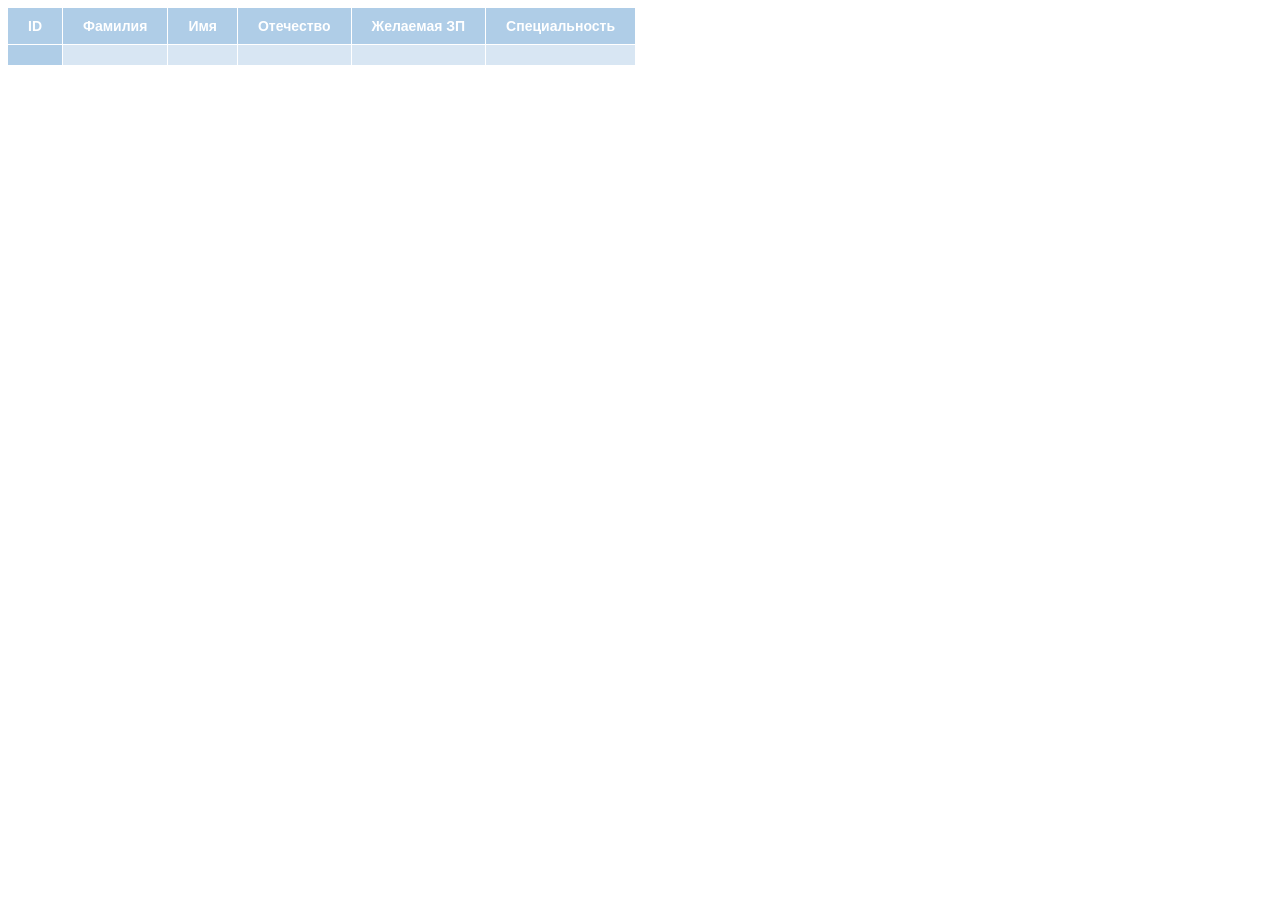
==== src/main/resources/templates/users.html @ e04b0c08 "Initial commit" ====
<!DOCTYPE HTML>
<html xmlns:th="http://www.thymeleaf.org">
<script src="https://www.kryogenix.org/code/browser/sorttable/sorttable.js"></script>
<style>
    table {
        font-family: "Lucida Sans Unicode", "Lucida Grande", Sans-Serif;
        font-size: 14px;
        border-collapse: collapse;
        text-align: center;
    }
    th, td:first-child {
        background: #AFCDE7;
        color: white;
        padding: 10px 20px;
    }
    th, td {
        border-style: solid;
        border-width: 0 1px 1px 0;
        border-color: white;
    }
    td {
        background: #D8E6F3;
    }
    th:first-child, td:first-child {
        text-align: left;
    }
</style>
<head>
    <title>User Table</title>
    <meta http-equiv="Content-Type" content="text/html; charset=UTF-8" />
</head>
<body>
<table class="sortable">
    <tr>
        <th>ID</th>
        <th>Фамилия</th>
        <th>Имя</th>
        <th>Отечество</th>
        <th>Желаемая ЗП</th>
        <th>Специальность</th>
    </tr>
    <tr th:each="user:${users}">
        <td th:text="${user.id}"></td>
        <td th:text="${user.name}"> </td>
        <td th:text="${user.surname}"></td>
        <td th:text="${user.lastame}"></td>
        <td th:text="${user.money}"></td>
        <td th:text="${user.spec}"></td>
    </tr>
</table>
</body>
</html>
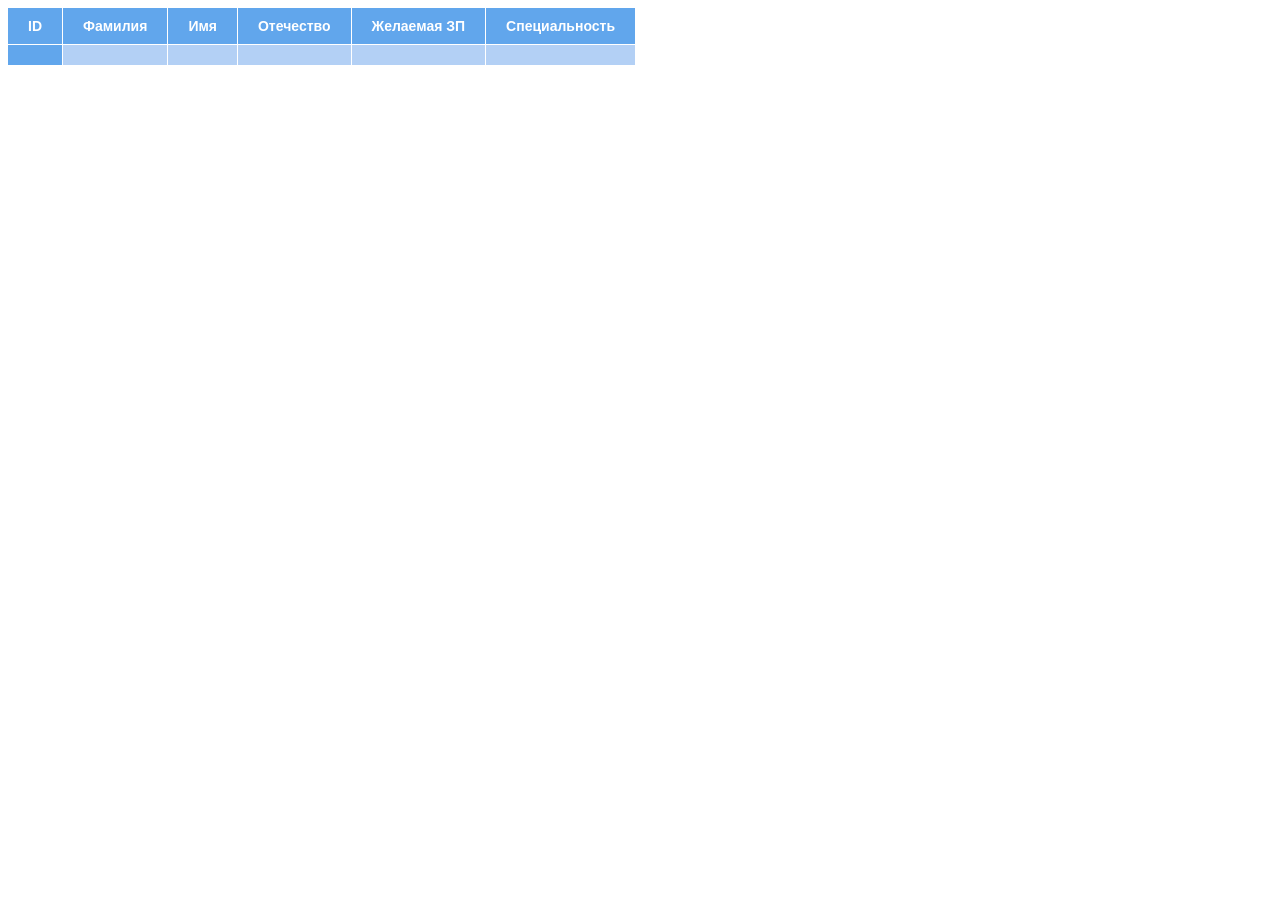
==== commit f563634d: "fix colors" ====
--- a/src/main/resources/templates/users.html
+++ b/src/main/resources/templates/users.html
@@ -2,51 +2,51 @@
 <html xmlns:th="http://www.thymeleaf.org">
 <script src="https://www.kryogenix.org/code/browser/sorttable/sorttable.js"></script>
 <style>
-    table {
-        font-family: "Lucida Sans Unicode", "Lucida Grande", Sans-Serif;
-        font-size: 14px;
-        border-collapse: collapse;
-        text-align: center;
-    }
-    th, td:first-child {
-        background: #AFCDE7;
-        color: white;
-        padding: 10px 20px;
-    }
-    th, td {
-        border-style: solid;
-        border-width: 0 1px 1px 0;
-        border-color: white;
-    }
-    td {
-        background: #D8E6F3;
-    }
-    th:first-child, td:first-child {
-        text-align: left;
-    }
+  table {
+    font-family: "Lucida Sans Unicode", "Lucida Grande", Sans-Serif;
+    font-size: 14px;
+    border-collapse: collapse;
+    text-align: center;
+  }
+  th, td:first-child {
+    background: #61a6ec;
+    color: white;
+    padding: 10px 20px;
+  }
+  th, td {
+    border-style: solid;
+    border-width: 0 1px 1px 0;
+    border-color: white;
+  }
+  td {
+    background: #b3d0f5;
+  }
+  th:first-child, td:first-child {
+    text-align: left;
+  }
 </style>
 <head>
-    <title>User Table</title>
-    <meta http-equiv="Content-Type" content="text/html; charset=UTF-8" />
+  <title>User Table</title>
+  <meta http-equiv="Content-Type" content="text/html; charset=UTF-8" />
 </head>
 <body>
 <table class="sortable">
-    <tr>
-        <th>ID</th>
-        <th>Фамилия</th>
-        <th>Имя</th>
-        <th>Отечество</th>
-        <th>Желаемая ЗП</th>
-        <th>Специальность</th>
-    </tr>
-    <tr th:each="user:${users}">
-        <td th:text="${user.id}"></td>
-        <td th:text="${user.name}"> </td>
-        <td th:text="${user.surname}"></td>
-        <td th:text="${user.lastame}"></td>
-        <td th:text="${user.money}"></td>
-        <td th:text="${user.spec}"></td>
-    </tr>
+  <tr>
+    <th>ID</th>
+    <th>Фамилия</th>
+    <th>Имя</th>
+    <th>Отечество</th>
+    <th>Желаемая ЗП</th>
+    <th>Специальность</th>
+  </tr>
+  <tr th:each="user:${users}">
+    <td th:text="${user.id}"></td>
+    <td th:text="${user.name}"> </td>
+    <td th:text="${user.surname}"></td>
+    <td th:text="${user.lastame}"></td>
+    <td th:text="${user.money}"></td>
+    <td th:text="${user.spec}"></td>
+  </tr>
 </table>
 </body>
 </html>
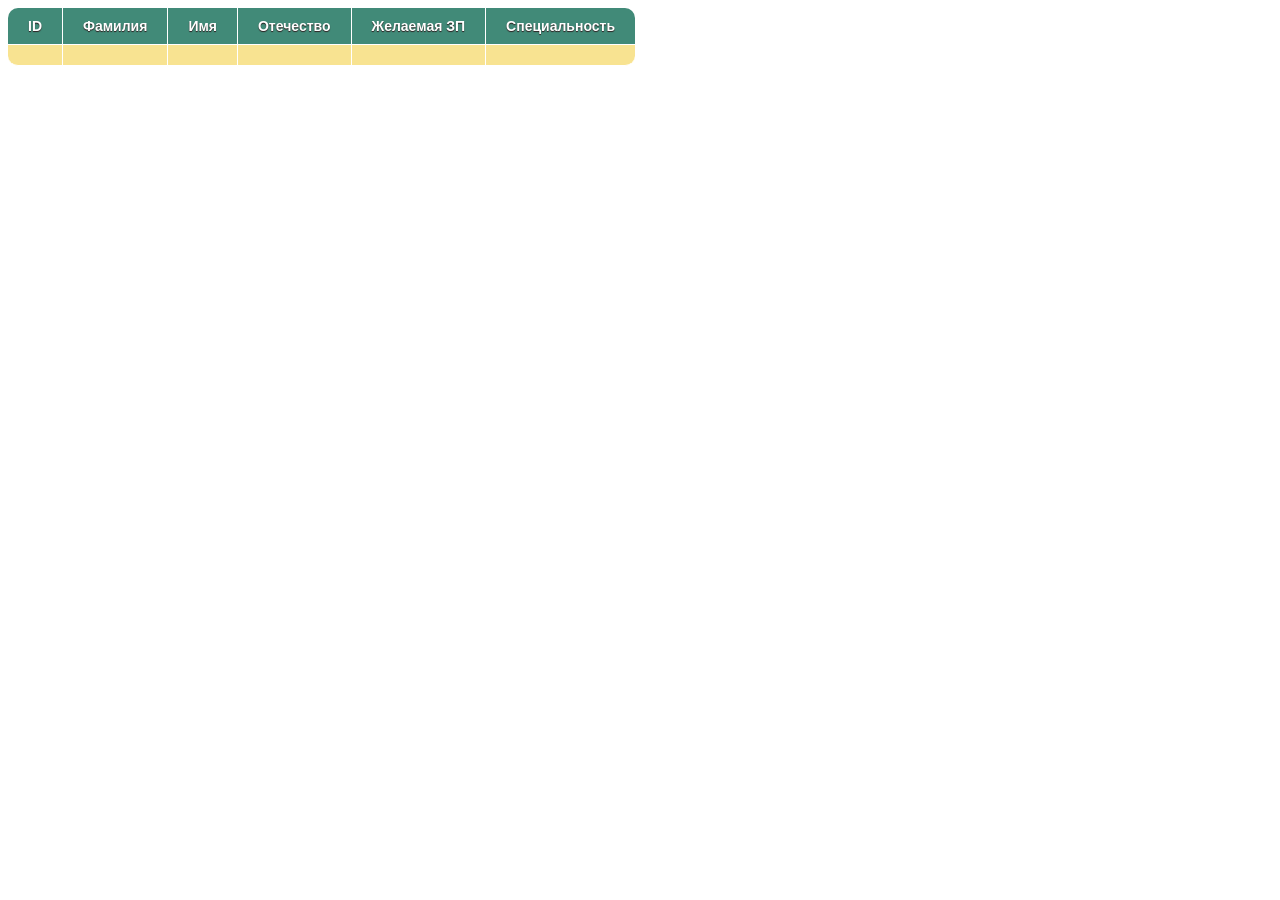
==== commit 85289798: "change colors" ====
--- a/src/main/resources/templates/users.html
+++ b/src/main/resources/templates/users.html
@@ -5,12 +5,14 @@
   table {
     font-family: "Lucida Sans Unicode", "Lucida Grande", Sans-Serif;
     font-size: 14px;
-    border-collapse: collapse;
+    border-radius: 10px;
+    border-spacing: 0;
     text-align: center;
   }
-  th, td:first-child {
-    background: #61a6ec;
+  th {
+    background: #418a78;
     color: white;
+    text-shadow: 0 1px 1px #2D2020;
     padding: 10px 20px;
   }
   th, td {
@@ -18,11 +20,28 @@
     border-width: 0 1px 1px 0;
     border-color: white;
   }
-  td {
-    background: #b3d0f5;
-  }
   th:first-child, td:first-child {
     text-align: left;
+  }
+  th:first-child {
+    border-top-left-radius: 10px;
+  }
+  th:last-child {
+    border-top-right-radius: 10px;
+    border-right: none;
+  }
+  td {
+    padding: 10px 20px;
+    background: #F8E391;
+  }
+  tr:last-child td:first-child {
+    border-radius: 0 0 0 10px;
+  }
+  tr:last-child td:last-child {
+    border-radius: 0 0 10px 0;
+  }
+  tr td:last-child {
+    border-right: none;
   }
 </style>
 <head>
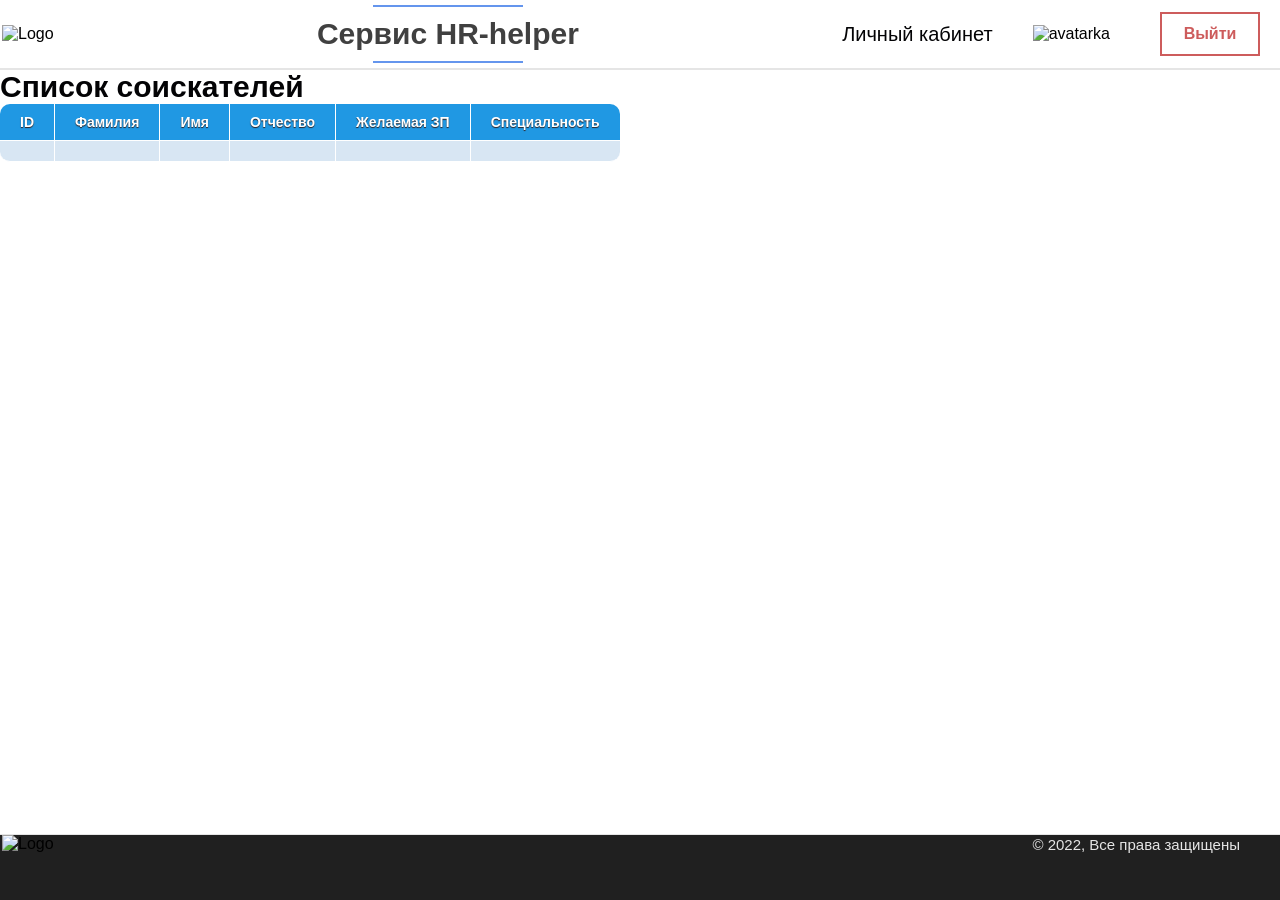
==== commit e8ab0343: "cosmetics update(URA)" ====
--- a/src/main/resources/templates/users.html
+++ b/src/main/resources/templates/users.html
@@ -10,7 +10,7 @@
     text-align: center;
   }
   th {
-    background: #418a78;
+    background: #2098e3;
     color: white;
     text-shadow: 0 1px 1px #2D2020;
     padding: 10px 20px;
@@ -32,7 +32,7 @@
   }
   td {
     padding: 10px 20px;
-    background: #F8E391;
+    background: #D8E6F3;
   }
   tr:last-child td:first-child {
     border-radius: 0 0 0 10px;
@@ -44,28 +44,213 @@
     border-right: none;
   }
 </style>
+<style>
+  * {
+    padding: 0;
+    margin: 0;
+  }
+  @font-face {
+    font-family: Roboto;
+    src: url("static/fonts/Roboto.ttf");
+  }
+  @font-face {
+    font-family: Roboto;
+    src: url("static/fonts/Robotobold.ttf");
+    font-weight: bold;
+  }
+  body {
+    font-family: Roboto, sans-serif;
+  }
+  .header {
+    border-bottom: 2px solid #E5E5E5;
+    padding: 5px 0;
+    width: auto;
+  }
+
+  .header .container {
+    display: flex;
+    align-items: center;
+  }
+  .logo:hover img {
+    transform: scale(1.1);
+  }
+
+  .button {
+    margin-right: 20px;
+    padding: 20px;
+    width: 100px;
+    height: 10px;
+    background: white;
+    border: 2px solid indianred;
+    box-sizing: border-box;
+    font-weight: bold;
+    font-size: 16px;
+    text-align: center;
+    display: flex;
+    align-items: center;
+    justify-content: center;
+    color: indianred;
+    transition: background-color .5s;
+  }
+  .button:hover {
+    cursor: pointer;
+    background: rosybrown;
+  }
+  .logo img {
+    vertical-align: bottom;
+    transition: all .3s;
+    margin-left: 2px;
+  }
+  .avatarka {
+    padding-right: 50px;
+  }
+  .avatarka:hover {
+    transform: scale(1.2);
+  }
+  .title-example {
+    margin-left: auto;
+    margin-right: auto;
+  }
+  h1.title-example{
+    font-size: 30px; /* Размер шрифта */
+    color: #404040; /* Цвет заголовка */
+    text-align: center; /* Текст по центру */
+  }
+  /*  CSS код для линии над заголовком */
+  h1.title-example:before {
+    content: '';
+    display: block;
+    height: 2.2px; /* Высота линии */
+    background: cornflowerblue; /* Цвет линии */
+    width: 150px; /* Ширина линии до наведения */
+    margin: 0 auto 10px; /* Отступ с боков по центру и снизу */
+    transition: 1s; /* Время, за которое линия возвращается после наведения */
+  }
+  h1.title-example:hover:before {
+    width: 250px; /* Ширина линии при наведении */
+    transition: ease-out 1s; /* Время, за которое линия расширяется при наведении */
+  }
+  /*  CSS код для линии под заголовком */
+  h1.title-example:after {
+    content: '';
+    display: block;
+    height: 2px; /* Высота линии */
+    background: cornflowerblue; /* Цвет линии */
+    width: 150px; /* Ширина линии до наведения */
+    margin: 10px auto 0; /* Отступ с боков по центру и сверху */
+    transition: 1s; /* Время, за которое линия возвращается после наведения */
+  }
+  h1.title-example:hover:after {
+    width: 250px; /* Ширина линии при наведении */
+    transition: ease-out 1s; /* Время, за которое линия расширяется при наведении */
+  }
+  .link-ease-in-out {
+    font-size: 20px;
+    margin-right: 40px;
+  }
+  .link-ease-in-out a {
+    display: inline-block;
+    color: #030305; /* Цвет обычной ссылки */
+    line-height: 1;
+    text-decoration: none; /* Убираем подчеркивание */
+    cursor: pointer;
+  }
+  .link-ease-in-out a:after {
+    background-color: black; /* Цвет линии при наведении на нее курсора мыши */
+    display: block;
+    content: "";
+    height: 2px; /* Высота линии */
+    width: 0%;
+    -webkit-transition: width .3s ease-in-out;
+    -moz--transition: width .3s ease-in-out;
+    transition: width .3s ease-in-out;
+  }
+  .link-ease-in-out a:hover:after,
+  .link-ease-in-out a:focus:after {
+    width: 100%;
+  }
+  .main-title {
+    color: #030305;
+    font-size: 30px;
+  }
+  .footer {
+    border-top: 1px solid #E5E5E5;
+    position: fixed;
+    left: 0;
+    bottom: 0;
+    width: 100%;
+    height: 65px;
+    background: #202020;
+  }
+  .footer .container {
+    display: flex;
+    align-items: center;
+    justify-content: space-between;
+  }
+  .rights {
+    font-size: 15px;
+    color: #E5E5E5;
+    margin-right: 40px;
+  }
+
+  .body {
+    height: 100%;
+  }
+</style>
 <head>
-  <title>User Table</title>
   <meta http-equiv="Content-Type" content="text/html; charset=UTF-8" />
+  <title>Сервис HR-helper</title>
+<!--  <link rel="stylesheet" th:href="@{style.css}">-->
 </head>
 <body>
-<table class="sortable">
-  <tr>
-    <th>ID</th>
-    <th>Фамилия</th>
-    <th>Имя</th>
-    <th>Отечество</th>
-    <th>Желаемая ЗП</th>
-    <th>Специальность</th>
-  </tr>
-  <tr th:each="user:${users}">
-    <td th:text="${user.id}"></td>
-    <td th:text="${user.name}"> </td>
-    <td th:text="${user.surname}"></td>
-    <td th:text="${user.lastame}"></td>
-    <td th:text="${user.money}"></td>
-    <td th:text="${user.spec}"></td>
-  </tr>
-</table>
+<header class="header">
+<div class="container">
+  <div class="logo">
+    <img th:src="@{/images/logo.png}" alt="Logo" width="80" height="80">
+  </div>
+  <h1 class="title-example">Сервис HR-helper</h1>
+  <div class="link-ease-in-out">
+    <a href="#" title="lk">Личный кабинет</a>
+  </div>
+
+  <div class="avatarka">
+    <img th:src="@{/images/avatarka.png}" alt="avatarka" width="50" height="50">
+  </div>
+  <button class="button" type="button" id="out">Выйти</button>
+</div>
+</header>
+<section class="main">
+
+  <div class="main-info">
+    <h1 class="main-title">Список соискателей</h1>
+  </div>
+  <table class="sortable">
+    <tr>
+      <th>ID</th>
+      <th>Фамилия</th>
+      <th>Имя</th>
+      <th>Отчество</th>
+      <th>Желаемая ЗП</th>
+      <th>Специальность</th>
+    </tr>
+    <tr th:each="user:${users}">
+      <td th:text="${user.id}"></td>
+      <td th:text="${user.name}"> </td>
+      <td th:text="${user.surname}"></td>
+      <td th:text="${user.lastame}"></td>
+      <td th:text="${user.money}"></td>
+      <td th:text="${user.spec}"></td>
+    </tr>
+  </table>
+
+</section>
+<footer class="footer">
+  <div class="container">
+    <div class="logo">
+      <img th:src="@{/images/logo.png}" alt="Logo" width="60" height="60">
+    </div>
+    <div class="rights">&#169; 2022, Все права защищены</div>
+  </div>
+</footer>
 </body>
 </html>
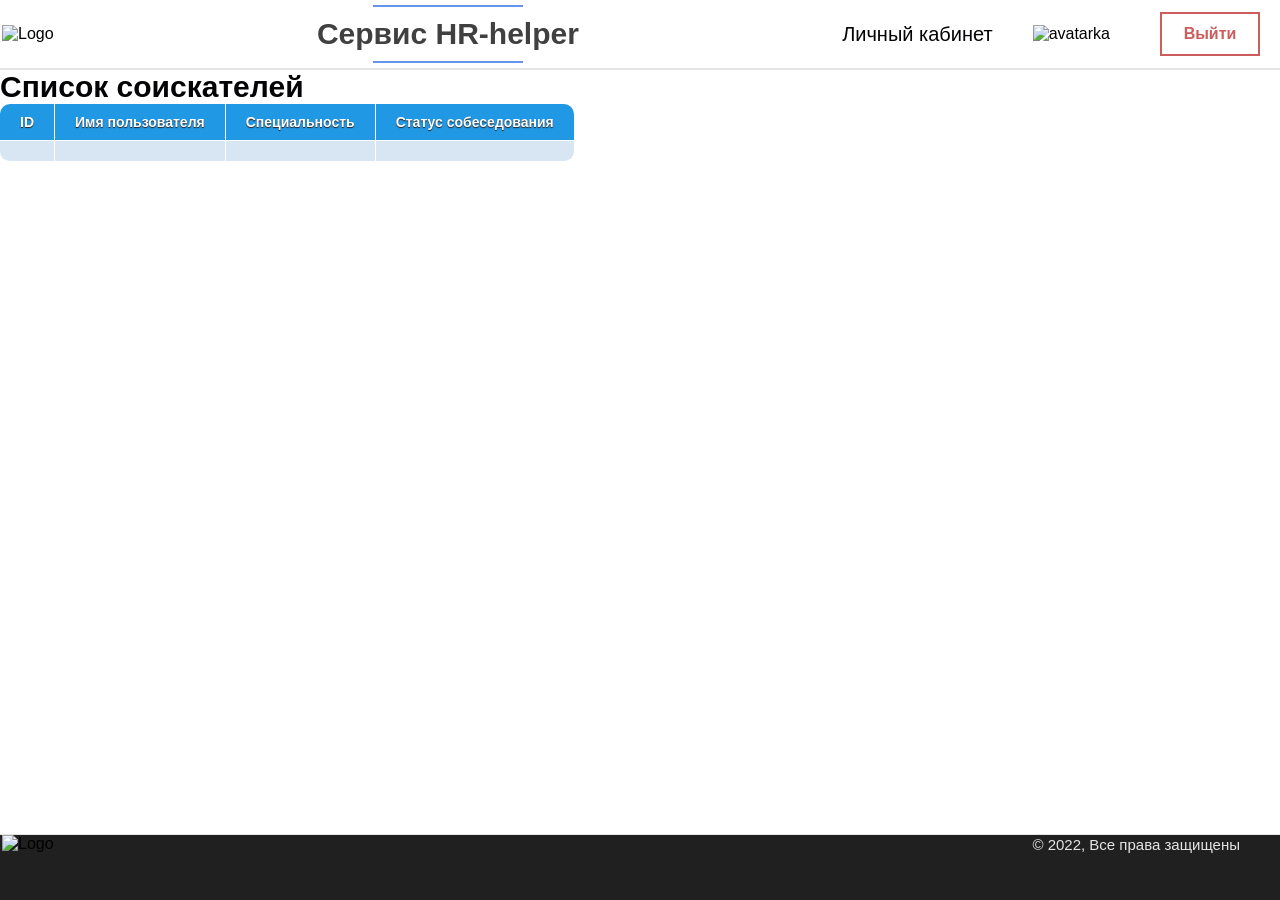
==== commit 5aa1152e: "login update(fixed)" ====
--- a/src/main/resources/templates/users.html
+++ b/src/main/resources/templates/users.html
@@ -227,19 +227,15 @@
   <table class="sortable">
     <tr>
       <th>ID</th>
-      <th>Фамилия</th>
-      <th>Имя</th>
-      <th>Отчество</th>
-      <th>Желаемая ЗП</th>
+      <th>Имя пользователя</th>
       <th>Специальность</th>
+      <th>Статус собеседования</th>
     </tr>
     <tr th:each="user:${users}">
       <td th:text="${user.id}"></td>
       <td th:text="${user.name}"> </td>
-      <td th:text="${user.surname}"></td>
-      <td th:text="${user.lastame}"></td>
-      <td th:text="${user.money}"></td>
       <td th:text="${user.spec}"></td>
+      <td th:text="${user.sost}"></td>
     </tr>
   </table>
 
